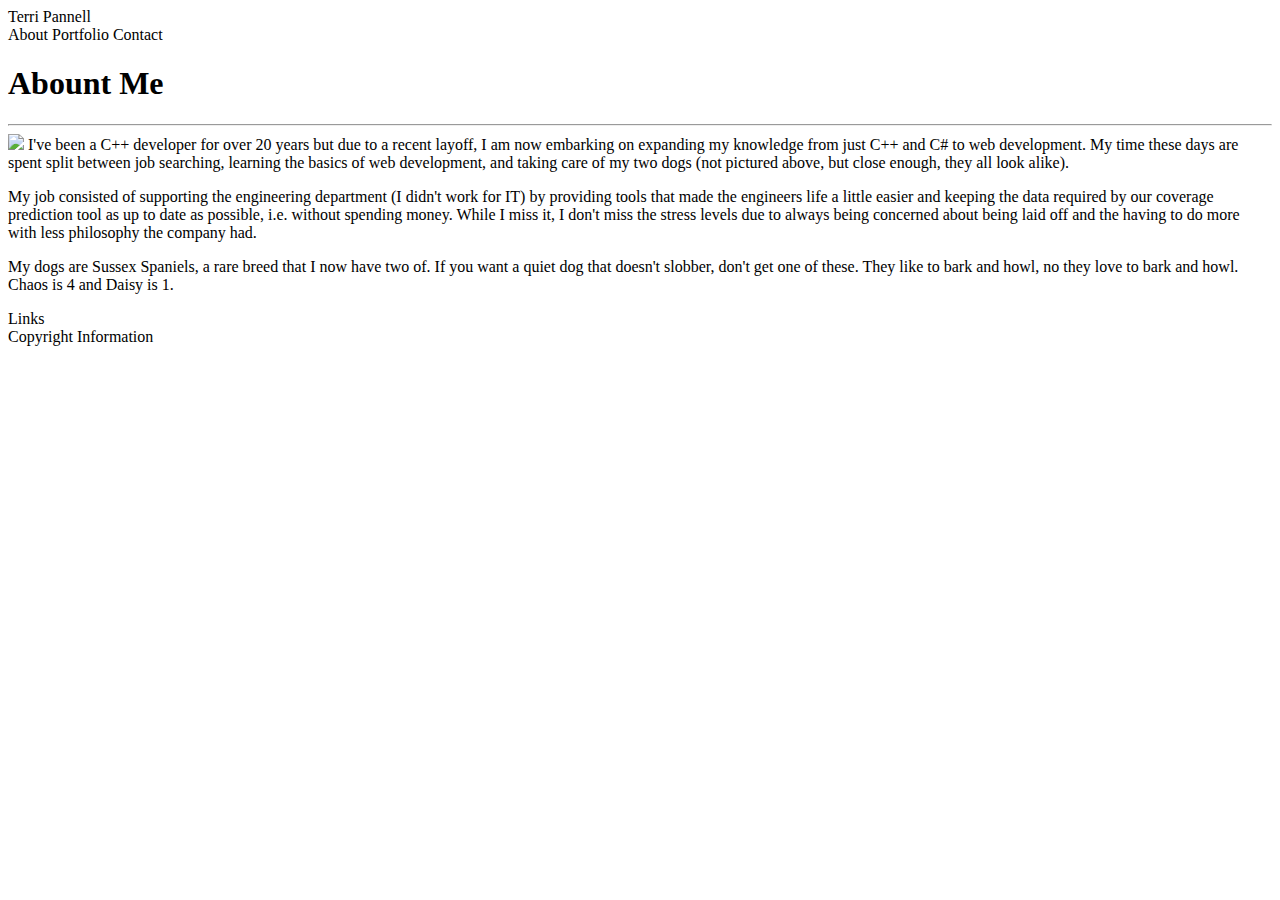
==== index.html @ 78382cc2 "Created html files" ====
<!DOCTYPE html>
<html lang="en-us">
	<head>
		<!-- Point to css file -->
		<link rel="stylesheet" type="text/css" href="assets\css\style.css">
		<link rel="stylesheet" type="text/css" href="assets\css\resest.css">
	</head>
	<body>
		<header>
			Terri Pannell
			<section id="nav">
				About Portfolio Contact
			</section>
		</header>
		<section id="Me">
			<h1>Abount Me</h1>
			<hr>
			<img src="assets\images\sussexspaniels.jpg">
			I've been a C++ developer for over 20 years but due to a recent layoff, I am now embarking on expanding my knowledge from just C++ and C# to web development.  My time these days are spent split between job searching, learning the basics of web development, and taking care of my two dogs (not pictured above, but close enough, they all look alike).
			<p>
			My job consisted of supporting the engineering department (I didn't work for IT)  by providing tools that made the engineers life a little easier and keeping the data required by our coverage prediction tool as up to date as possible, i.e. without spending money.  While I miss it, I don't miss the stress levels due to always being concerned about being laid off and the having to do more with less philosophy  the company had.
			<p>
			My dogs are Sussex Spaniels, a rare breed that I now have two of.  If you want a quiet dog that doesn't slobber, don't get one of these.  They like to bark and howl, no they love to bark and howl.  Chaos is 4 and Daisy is 1.  

		</section>
		<section id="connect">
			Links
		</section>
		<footer>
			Copyright Information
		</footer>
	</body>
</html>
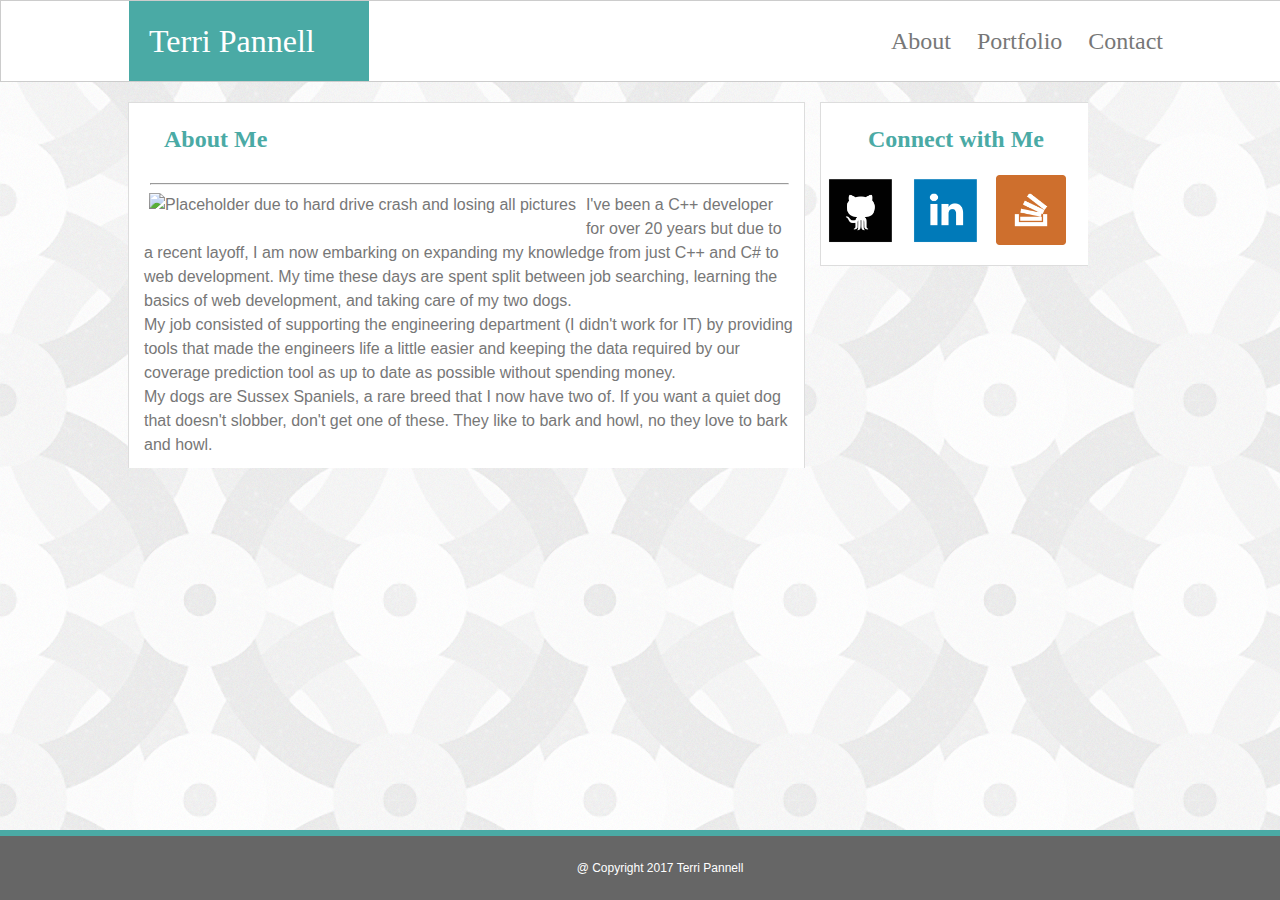
==== commit 9937948a: "initial site files" ====
--- a/index.html
+++ b/index.html
@@ -2,32 +2,47 @@
 <html lang="en-us">
 	<head>
 		<!-- Point to css file -->
-		<link rel="stylesheet" type="text/css" href="assets\css\style.css">
-		<link rel="stylesheet" type="text/css" href="assets\css\resest.css">
+
+		<link rel="stylesheet" type="text/css" href="assets/css/reset.css">
+		<link rel="stylesheet" type="text/css" href="assets/css/style.css">
+		
+		<title>About Terri Pannell</title>
 	</head>
+
 	<body>
 		<header>
-			Terri Pannell
-			<section id="nav">
-				About Portfolio Contact
+			<div id="headername">
+				Terri Pannell
+			</div>
+			<div id="headernav">
+				<a href="#">About          </a><a href="portfolio.html">Portfolio          </a><a href="contact.html">Contact          </a>
+			</div>
+			<div id="fillspace">
+			</div>
+		</header>
+		<article>
+			<section id="main">
+				<h2>About Me</h2>
+				<hr>
+				<img src="assets/images/meplaceholder.jpg" alt="Placeholder due to hard drive crash and losing all pictures">
+				<p>
+				I've been a C++ developer for over 20 years but due to a recent layoff, I am now embarking on expanding my knowledge from just C++ and C# to web development.  My time these days are spent split between job searching, learning the basics of web development, and taking care of my two dogs.</p>
+				<p>
+				My job consisted of supporting the engineering department (I didn't work for IT) by providing tools that made the engineers life a little easier and keeping the data required by our coverage prediction tool as up to date as possible without spending money.</p>
+				<p>
+				My dogs are Sussex Spaniels, a rare breed that I now have two of.  If you want a quiet dog that doesn't slobber, don't get one of these.  They like to bark and howl, no they love to bark and howl.</p> 
+
 			</section>
-		</header>
-		<section id="Me">
-			<h1>Abount Me</h1>
-			<hr>
-			<img src="assets\images\sussexspaniels.jpg">
-			I've been a C++ developer for over 20 years but due to a recent layoff, I am now embarking on expanding my knowledge from just C++ and C# to web development.  My time these days are spent split between job searching, learning the basics of web development, and taking care of my two dogs (not pictured above, but close enough, they all look alike).
-			<p>
-			My job consisted of supporting the engineering department (I didn't work for IT)  by providing tools that made the engineers life a little easier and keeping the data required by our coverage prediction tool as up to date as possible, i.e. without spending money.  While I miss it, I don't miss the stress levels due to always being concerned about being laid off and the having to do more with less philosophy  the company had.
-			<p>
-			My dogs are Sussex Spaniels, a rare breed that I now have two of.  If you want a quiet dog that doesn't slobber, don't get one of these.  They like to bark and howl, no they love to bark and howl.  Chaos is 4 and Daisy is 1.  
+			<section id="connect">
+				<h2>Connect with Me</h2>
+				<ul>
+					<li><a href="https://github.com/tbphokie/Basic-Portfolio"><img src="assets/images/github.png" width="70" height="70" alt="Github"></a></li><li><a href="https://www.linkedin.com/in/terri-pannell-56991385"><img src="assets/images/linkedin.png"  width="70" height="70" alt="LinkedIn"></a></li><li><a href="https://stackoverflow.com/users/7949064/terri-pannell"><img src="assets/images/stackoverflow.png"  width="70" height="70" alt="Stackoverflow"></a></li>
+				</ul>
+			</section>
+		</article>
 
-		</section>
-		<section id="connect">
-			Links
-		</section>
 		<footer>
-			Copyright Information
+			@ Copyright 2017 Terri Pannell
 		</footer>
 	</body>
 </html>--- a/assets/css/style.css
+++ b/assets/css/style.css
@@ -0,0 +1,179 @@
+
+body{
+	font-family: Arial, "Helvetica Neue", Helvetica, sans-serif;
+	line-height: 24px;
+	background-image: url("../images/circles-and-roundabouts.png");
+	padding-bottom: 80px;	/* pad for width of fixed footer */
+}
+
+
+header{
+	border-color: #cccccc;
+	border-style: solid;
+	border-width: 1px;
+	background-color: #ffffff;
+	width: 100%;
+
+}
+
+#headername{	/* formatting my name */
+	background-color: #4aaaa5;
+	color: white;
+	padding: 20px;
+	width: 200px;
+	float: left;
+	font-family: Georgia, Times, "Times New Roman", serif;
+	font-size: 32px;
+	line-height: 40px;
+	position: relative;
+	left: 10%;
+
+}
+
+#headernav{	/* for About Portfolio Contact links */
+	background-color: #ffffff;
+	color: #777777;
+	line-height: 40px;
+	padding: 20px;
+	width: 90%;
+	
+	text-align: right;
+	font-family: Georgia, Times, "Times New Roman", serif;
+	font-size: 24px;
+
+}
+
+#headernav a{	/* remove underline and automatic coloring for links */
+	text-decoration: none;
+	color: #777777;
+	padding: 0px 10px;	
+
+}
+
+#fillspace{	/* to add whitespace to the right of the About Portfolio Contact links */
+	float:left;
+}
+
+h2{
+	color: #4aaaa5;
+	background-color: #ffffff;
+	line-height: 32px;
+	padding:20px;
+	font-family: Georgia, Times, "Times New Roman", serif;
+	font-size: 24px;
+	font-weight: bold;
+}
+
+
+article{
+	clear: both;
+
+	overflow: hidden;
+	padding-left: 10%;
+	width: 960px;
+
+}
+
+#main, #contact, #portfolio {
+	width: 650px;
+	position: relative;
+	top: 20px;
+	padding-right: 10px;
+	padding-left: 15px;
+	padding-bottom: 30px;
+	background-color: #ffffff;	
+	border-style: solid;
+	border-color: #dddddd;
+	border-width: 1px;
+	font-family: Arial, "helvetica Neue", Helvetica, sans-serif;
+	color: #777777;
+	float: left;
+	overflow: auto;
+}
+
+hr{
+	width: 98%;
+}
+
+#connect{
+	width: 270px;
+	position: relative;
+	top: 20px;
+	left: 15px;
+	border-style: solid;
+	border-color: #dddddd;
+	border-width: 1px;
+	float: left;
+	background-color: #ffffff;
+	text-align: center;
+	padding-bottom: 10px;
+	margin-left: auto;
+	margin-right: auto;
+}
+
+footer{	/* footer affixed to bottom of page */
+	clear: both;
+	position: fixed;
+	width: 100%;
+	bottom: 0px;
+	background-color: #666666;
+	color: white;
+	text-align: center;
+	padding: 20px;
+	font-size: 12px;
+	border-color: #4aaaa5;
+	border-top-width: 6px;
+	border-style: solid;
+
+}
+
+img {
+    float: left;
+    margin: 0 10px 10px 5px;
+}
+
+.textInput{
+	width: 632px;
+}
+
+textarea{
+	width: 632px;
+	height: 246px;
+}
+
+button{
+	background-color: #4aaaa5;
+	color: white;
+	border: 1px #4aaaa5;
+	text-align: center;
+	padding: 5px 15px 5px 15px;
+}
+
+#links{	/* couldn't figure out how to align images to the the width of the hr */
+	float:left;
+	width: 98%;
+}
+
+
+.images{
+	float: left;
+	position: relative;
+
+}
+
+h3{
+	position: absolute;
+	top: 150px;
+	left: 5px;
+	width: 230px;	/* width of image minus padding and start */
+	color: white;
+	background-color: #4aaaa5;
+	line-height: 24px;
+	font-family: Georgia, Times, "Times New Roman", serif;
+	font-size: 16px;
+	text-align: center;
+	padding: 10px;
+
+}
+
+
